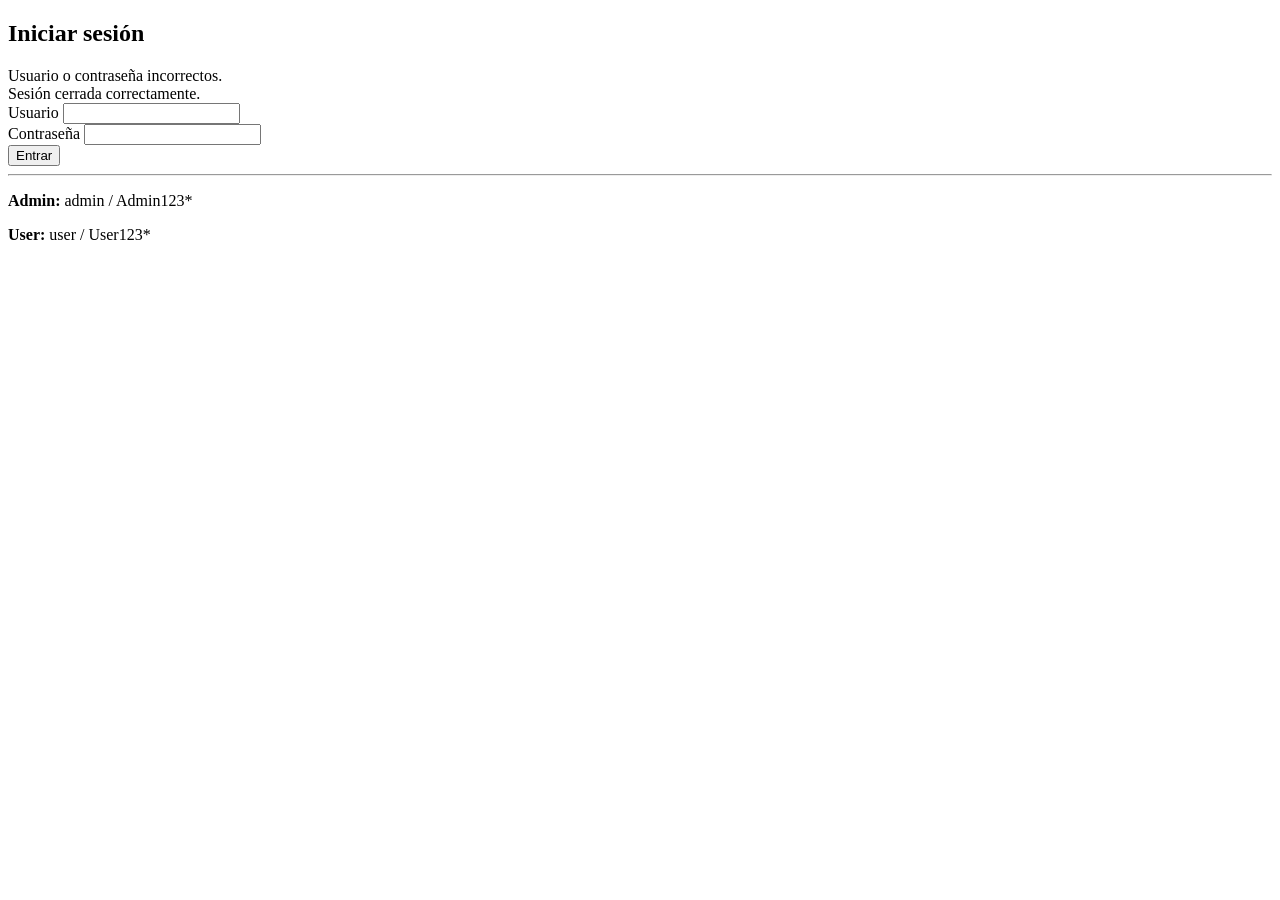
==== ProductsApplication/src/main/resources/templates/auth/login.html @ 4e0f3eeb "Relationships implementations" ====
<!DOCTYPE html>
<html lang="es" xmlns:th="http://www.thymeleaf.org">
<head th:replace="~{fragments/head :: head('Iniciar sesión')}"></head>
<body>
<main class="container auth-container">
    <section class="card auth-card">
        <h1>Iniciar sesión</h1>

        <div class="alert alert-error" th:if="${param.error}">
            Usuario o contraseña incorrectos.
        </div>

        <div class="alert alert-success" th:if="${param.logout}">
            Sesión cerrada correctamente.
        </div>

        <form th:action="@{/login}" method="post" class="form-layout">
            <div class="field">
                <label for="username">Usuario</label>
                <input id="username" type="text" name="username" required>
            </div>

            <div class="field">
                <label for="password">Contraseña</label>
                <input id="password" type="password" name="password" required>
            </div>

            <button type="submit" class="btn btn-primary">Entrar</button>
        </form>

        <hr>

        <p><strong>Admin:</strong> admin / Admin123*</p>
        <p><strong>User:</strong> user / User123*</p>
    </section>
</main>
</body>
</html>
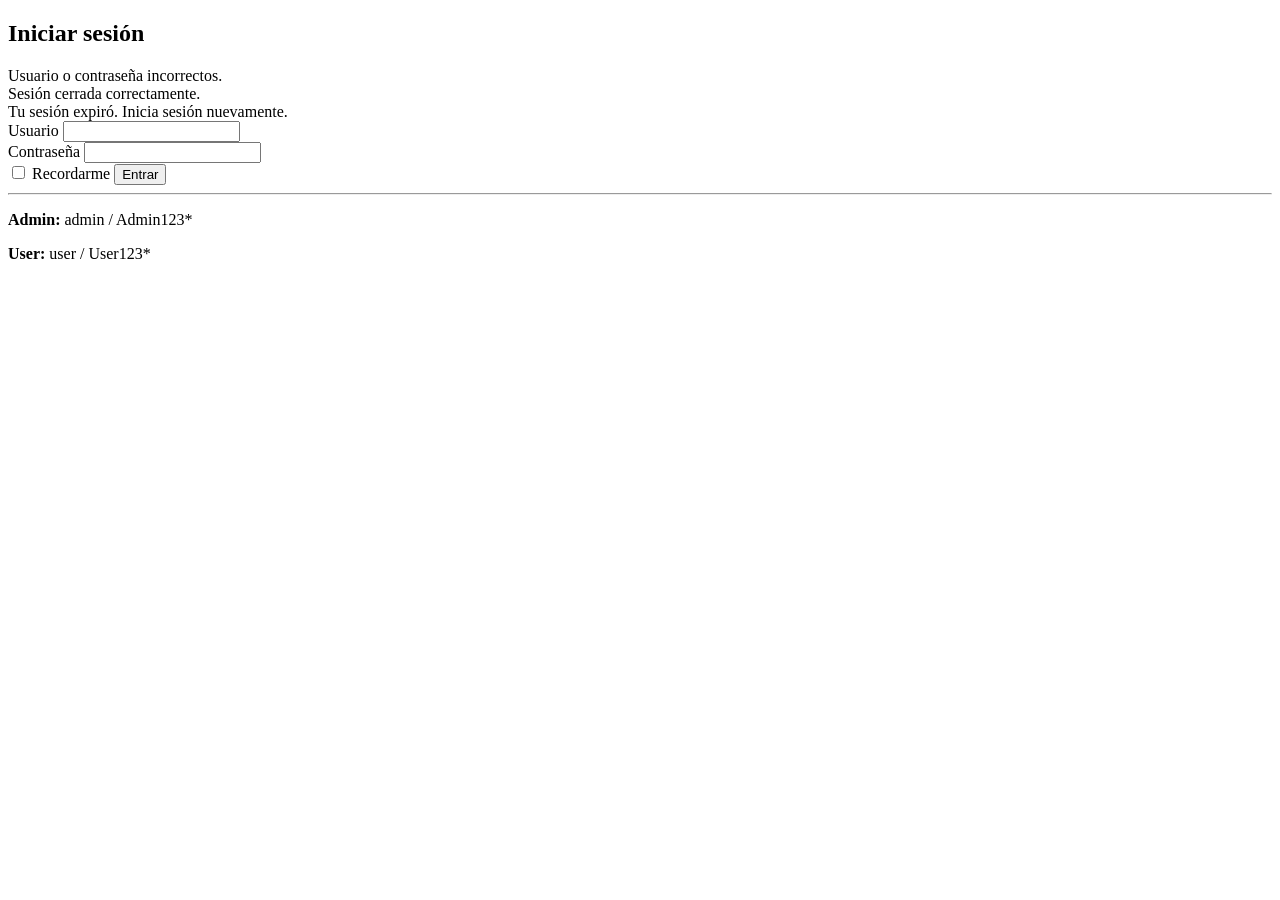
==== commit 905883ab: "enhance security features with session expiration handling and role-based access control" ====
--- a/ProductsApplication/src/main/resources/templates/auth/login.html
+++ b/ProductsApplication/src/main/resources/templates/auth/login.html
@@ -14,6 +14,10 @@
             Sesión cerrada correctamente.
         </div>
 
+        <div class="alert alert-error" th:if="${param.expired}">
+            Tu sesión expiró. Inicia sesión nuevamente.
+        </div>
+
         <form th:action="@{/login}" method="post" class="form-layout">
             <div class="field">
                 <label for="username">Usuario</label>
@@ -24,6 +28,11 @@
                 <label for="password">Contraseña</label>
                 <input id="password" type="password" name="password" required>
             </div>
+
+            <label class="check">
+                <input type="checkbox" name="remember-me">
+                <span>Recordarme</span>
+            </label>
 
             <button type="submit" class="btn btn-primary">Entrar</button>
         </form>
